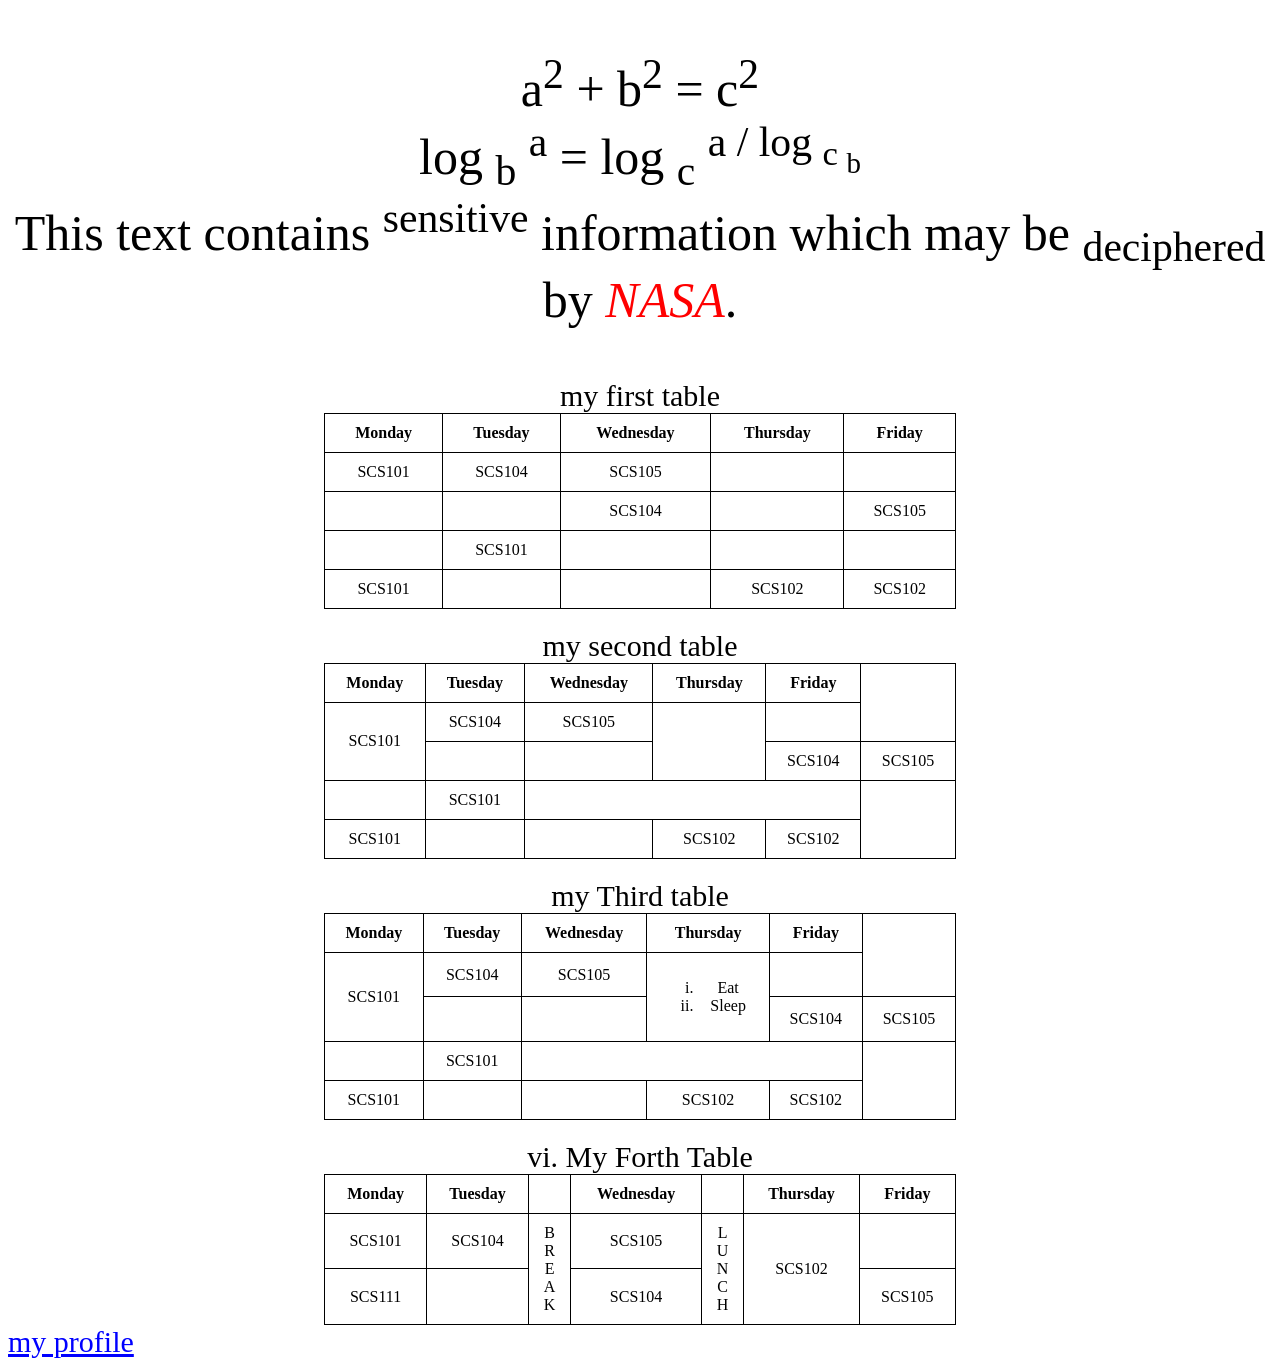
==== index.html @ c87bb624 "Rename assignment2.html to index.html" ====
<!DOCTYPE html>

<html lang="en">

<head>

    <meta charset="UTF-8">

    <meta name="viewport" content="width=device-width, initial-scale=1.0">

    <link rel="stylesheet" href="sytle.css">

    <title>superscripting</title>

</head>

<body class="home1" link="blue">



    <p class="welcome">

    a<sup>2</sup> + b<sup>2</sup> = c<sup>2</sup><br>

     log <sub>b</sub> <sup>a</sup> = log <sub>c</sub> <sup>a / log <sub>c <sub>b</sub></sup><br>

 This text contains <sup>sensitive</sup> information which may be <sub>deciphered</sub> by <span class="welcome2">NASA</span>.


    </p>





<table class="tab">
    <caption class="cap">my first table</caption>
    <tr>
        <th>Monday</th>
        <th>Tuesday</th>
        <th>Wednesday</th>
        <th>Thursday</th>
        <th>Friday</th>
    </tr>
    <tr>
        <td>SCS101</td>
        <td>SCS104</td>
        <td>SCS105</td>
        <td></td>
        <td></td>
    </tr>
    <tr>
        <td></td>
        <td></td>
        <td>SCS104</td>
        <td></td>
        <td>SCS105</td>
    </tr>
    <tr>
        <td></td>
        <td>SCS101</td>
        <td></td>
        <td></td>
        <td></td>
    </tr>
    <tr>
        <td>SCS101</td>
        <td></td>
        <td></td>
        <td>SCS102</td>
        <td>SCS102</td>
    </tr>
</table>

<table class="tab">
    <caption class="cap">my second table</caption>
    <tr>
        <th>Monday</th>
        <th>Tuesday</th>
        <th>Wednesday</th>
        <th>Thursday</th>
        <th>Friday</th>
    </tr>
    <tr>
        <td rowspan="2">SCS101</td>
        <td>SCS104</td>
        <td>SCS105</td>
        <td rowspan="2"></td>
        <td></td>
    </tr>
    <tr>
        <td></td>
        <td></td>
        <td>SCS104</td>
        <td>SCS105</td>
    </tr>
    <tr>
        <td></td>
        <td>SCS101</td>
        <td colspan="3"></td>
    </tr>
    <tr>
        <td>SCS101</td>
        <td></td>
        <td></td>
        <td>SCS102</td>
        <td>SCS102</td>
    </tr>
</table>

<table class="tab">
    <caption class="cap">my Third table</caption>
    <tr>
        <th>Monday</th>
        <th>Tuesday</th>
        <th>Wednesday</th>
        <th>Thursday</th>
        <th>Friday</th>
    </tr>
    <tr>
        <td rowspan="2">SCS101</td>
        <td>SCS104</td>
        <td>SCS105</td>
        <td rowspan="2">
            <ol type="i">
                <li>Eat</li>
                <li>Sleep</li>
            </ol>
        </td>
        <td></td>
    </tr>
    <tr>
        <td></td>
        <td></td>
        <td>SCS104</td>
        <td>SCS105</td>
    </tr>
    <tr>
        <td></td>
        <td>SCS101</td>
        <td colspan="3"></td>
    </tr>
    <tr>
        <td>SCS101</td>
        <td></td>
        <td></td>
        <td>SCS102</td>
        <td>SCS102</td>
    </tr>
</table>

<table class="tab">
    <caption class="cap">vi. My Forth Table</caption>
    <tr>
        <th>Monday</th>
        <th>Tuesday</th>
        <th></th> <th>Wednesday</th>
        <th></th> <th>Thursday</th>
        <th>Friday</th>
    </tr>
    <tr>
        <td>SCS101</td>
        <td>SCS104</td>
        <td rowspan="2" class="vertical-col">B<br>R<br>E<br>A<br>K</td>
        <td>SCS105</td>
        <td rowspan="2" class="vertical-col">L<br>U<br>N<br>C<br>H</td>
        <td rowspan="2">SCS102</td>
        <td></td>
    </tr>
    <tr>
        <td>SCS111</td>
        <td></td> <td>SCS104</td>
        <td>SCS105</td>
    </tr>
</table>
    <a href="cv.html" target="_top" class="be">my profile</a>

   

</body>

</html>
---- sytle.css ----
.welcome{
    font-size: 50px;
    color: black;
    text-align: center;
}

.home{
    background-color:#ffffff;
    font-size: 20px;
    display: flex;
    justify-content: left;
}

/* Styling for the master table enclosure */
.master-table {
    background-color: white;
    border: 2px solid black;
    border-collapse: collapse;
    margin-top: 20px;
    width: 100%;
    max-width: 700px;
    align-content: center;
}

.master-table td {
    padding: 20px;
}

.be{
    text-align: center;
    font-size: 30px;
}

.pic{
    width: 150px; /* Fixed width to prevent exploding size */
    height: 150px;
    object-fit: cover;
    border-radius: 4rem;
}

.container{
    display: flex;
    align-items: center;
    justify-content: center;
    flex-direction: row;
    gap: 20px;
    padding: 5px;
}

.wel{
    margin: 0%;
    text-align: center;
    font-weight: bold;
}

.school{
    text-align: center;
    margin-top: 10px;
}

.tab{
    border: 1px solid black; 
    border-collapse: collapse;
    margin-left: auto;
    margin-right: auto;
    margin-top: 20px;
    width: 50%;
}

.tab th, .tab td {
    border: 1px solid black;
    padding: 10px;          
    text-align: center;        
}

.hobbies{
    text-align: center;
    margin-bottom: 20px;
    font-weight: bold;
}

.list{
    text-align: center;
    font-size: 20px;
    list-style-position: inside;
    padding: 0;
}

.social-links {
    text-align: center;  
    margin: 30px auto;  
    font-size: 40px;      
}

.social-links a {
    text-decoration: none;
    margin: 0 25px; /* This creates the notable gaps between icons */
}

.fa-whatsapp {
    color: #25D366;      
    transition: transform 0.3s;
}

.fa-whatsapp:hover {
    transform: scale(1.2);
}

.social-links p {
    font-size: 18px;
    margin-top: 10px;
    color: black;
}

.welcome2{
    font-size: 50px;
    color: red;
    text-align: center;
    font-style: italic;
    font-size: inherit;
}

.cap{
    font-size: 30px;
}

.ro{
    margin-top: 0px;
}
/*--------assignment styling................*\
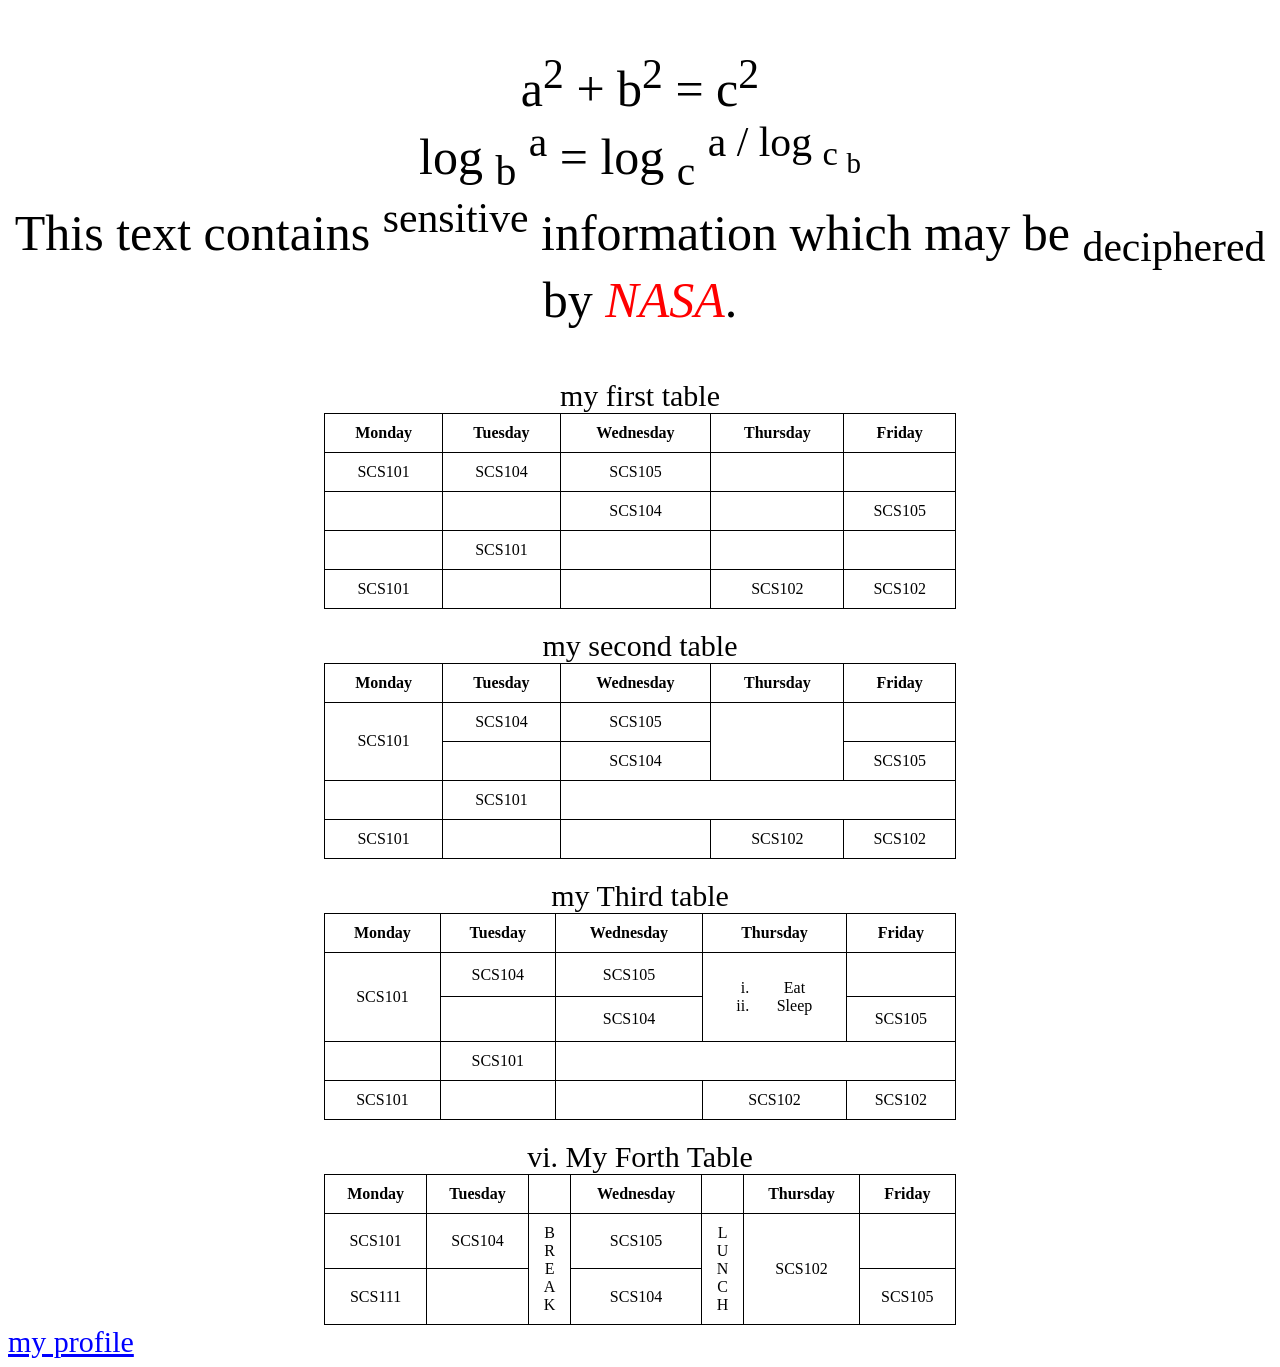
==== commit 9e1225a0: "Update index.html" ====
--- a/index.html
+++ b/index.html
@@ -82,7 +82,7 @@
         <th>Friday</th>
     </tr>
     <tr>
-        <td rowspan="2">SCS101</td>
+        <td rowspan="2">SCS101</td> 
         <td>SCS104</td>
         <td>SCS105</td>
         <td rowspan="2"></td>
@@ -90,14 +90,13 @@
     </tr>
     <tr>
         <td></td>
-        <td></td>
-        <td>SCS104</td>
-        <td>SCS105</td>
-    </tr>
+         <td>SCS104</td>
+          <td>SCS105</td>
+         </tr>
     <tr>
-        <td></td>
+        <td></td> 
         <td>SCS101</td>
-        <td colspan="3"></td>
+         <td colspan="3"></td> 
     </tr>
     <tr>
         <td>SCS101</td>
@@ -118,7 +117,7 @@
         <th>Friday</th>
     </tr>
     <tr>
-        <td rowspan="2">SCS101</td>
+        <td rowspan="2">SCS101</td> 
         <td>SCS104</td>
         <td>SCS105</td>
         <td rowspan="2">
@@ -131,14 +130,15 @@
     </tr>
     <tr>
         <td></td>
-        <td></td>
-        <td>SCS104</td>
-        <td>SCS105</td>
-    </tr>
+         <td>SCS104</td> 
+         
+         
+         <td>SCS105</td>
+        </tr>
     <tr>
         <td></td>
-        <td>SCS101</td>
-        <td colspan="3"></td>
+         <td>SCS101</td>
+          <td colspan="3"></td> 
     </tr>
     <tr>
         <td>SCS101</td>
@@ -148,7 +148,6 @@
         <td>SCS102</td>
     </tr>
 </table>
-
 <table class="tab">
     <caption class="cap">vi. My Forth Table</caption>
     <tr>
@@ -173,7 +172,7 @@
         <td>SCS105</td>
     </tr>
 </table>
-    <a href="cv.html" target="_top" class="be">my profile</a>
+    <a href="profile.html" target="_top" class="be">my profile</a>
 
    
 
